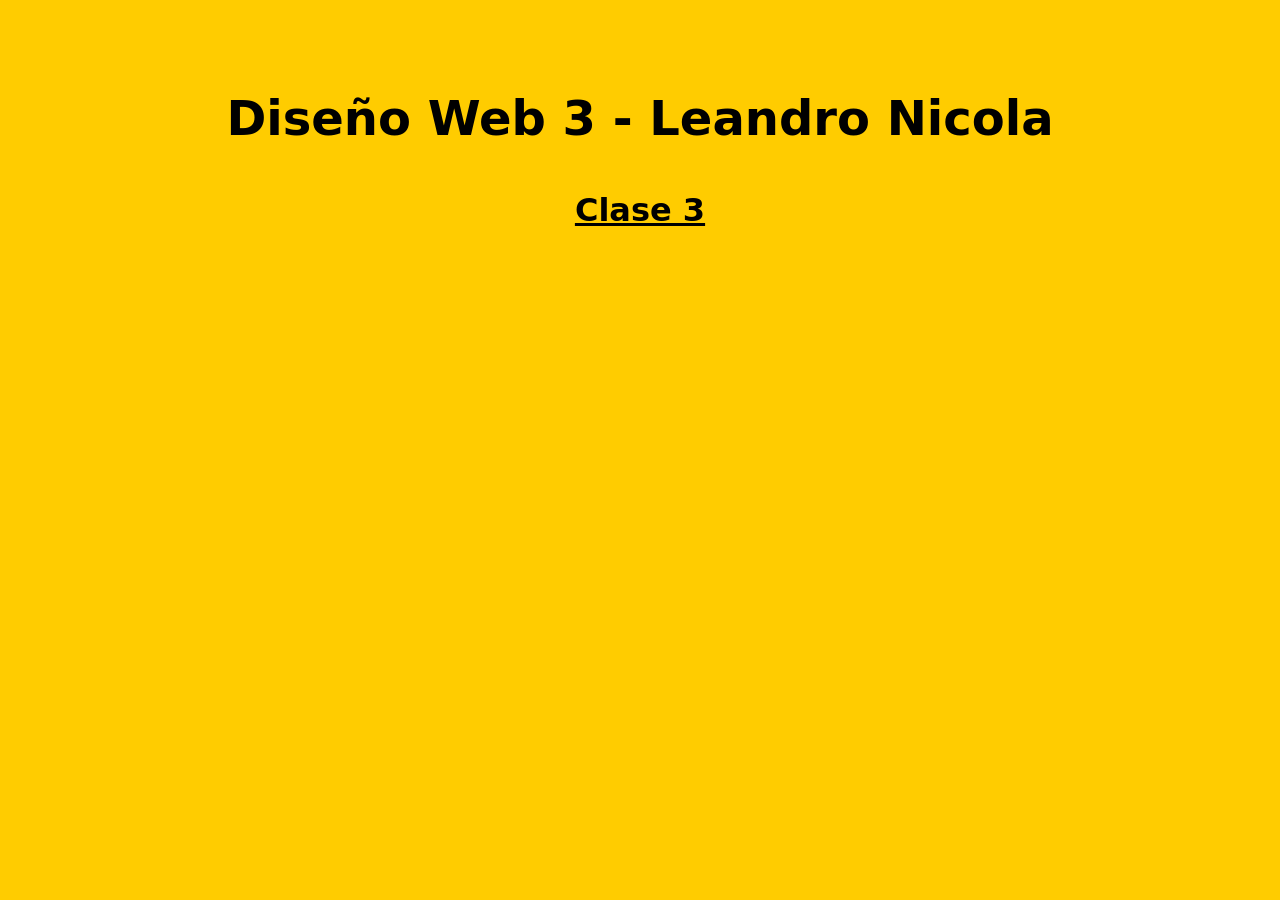
==== index.html @ 75a79e88 "Cree el proyecto" ====
<!DOCTYPE html>
<html lang="en">
<head>
    <meta charset="UTF-8">
    <meta name="viewport" content="width=device-width, initial-scale=1.0">
    <title>Incio Diseño Web 3</title>
    <link rel="stylesheet" href="style.css">
</head>
<body>
    <h1>Diseño Web 3 - Leandro Nicola</h1>
    <div id="btn-clases">
        <a href="clase3/index.html">Clase 3</a>
    </div>
</body>
</html>
---- style.css ----
*{
    margin: 0;
    box-sizing: border-box;
    padding: 0;
    font-family:system-ui, -apple-system, BlinkMacSystemFont, 'Segoe UI', Roboto, Oxygen, Ubuntu, Cantarell, 'Open Sans', 'Helvetica Neue', sans-serif;
}

body{
    background-color: rgb(255, 204, 0);
}

h1{
display: flex;
justify-content: center;
margin-top: 10vh;
font-size: 3em;
font-weight: 900;
}

#btn-clases{
display: flex;
justify-content: center;
margin-top: 5vh;
}

a{
    text-decoration:underline;
    color: black;
    font-size: 2em;
    font-weight: 600;
}

a:hover{
    text-decoration: none   ;
}
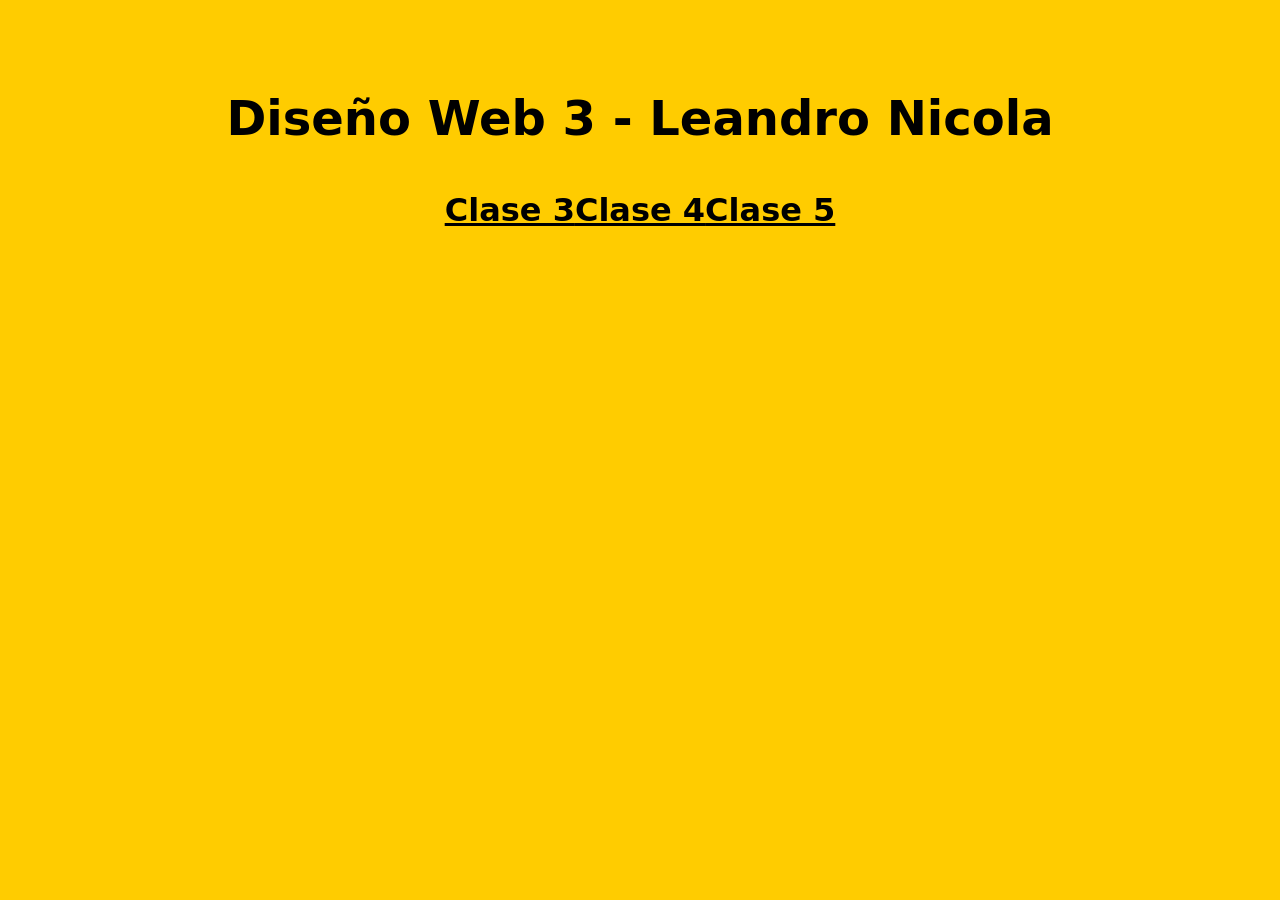
==== commit 9fcafdff: "Agrego archivos nuevos" ====
--- a/index.html
+++ b/index.html
@@ -10,6 +10,8 @@
     <h1>Diseño Web 3 - Leandro Nicola</h1>
     <div id="btn-clases">
         <a href="clase3/index.html">Clase 3</a>
+        <a href="">Clase 4</a>
+        <a href="clase5/index.html">Clase 5</a>
     </div>
 </body>
 </html>
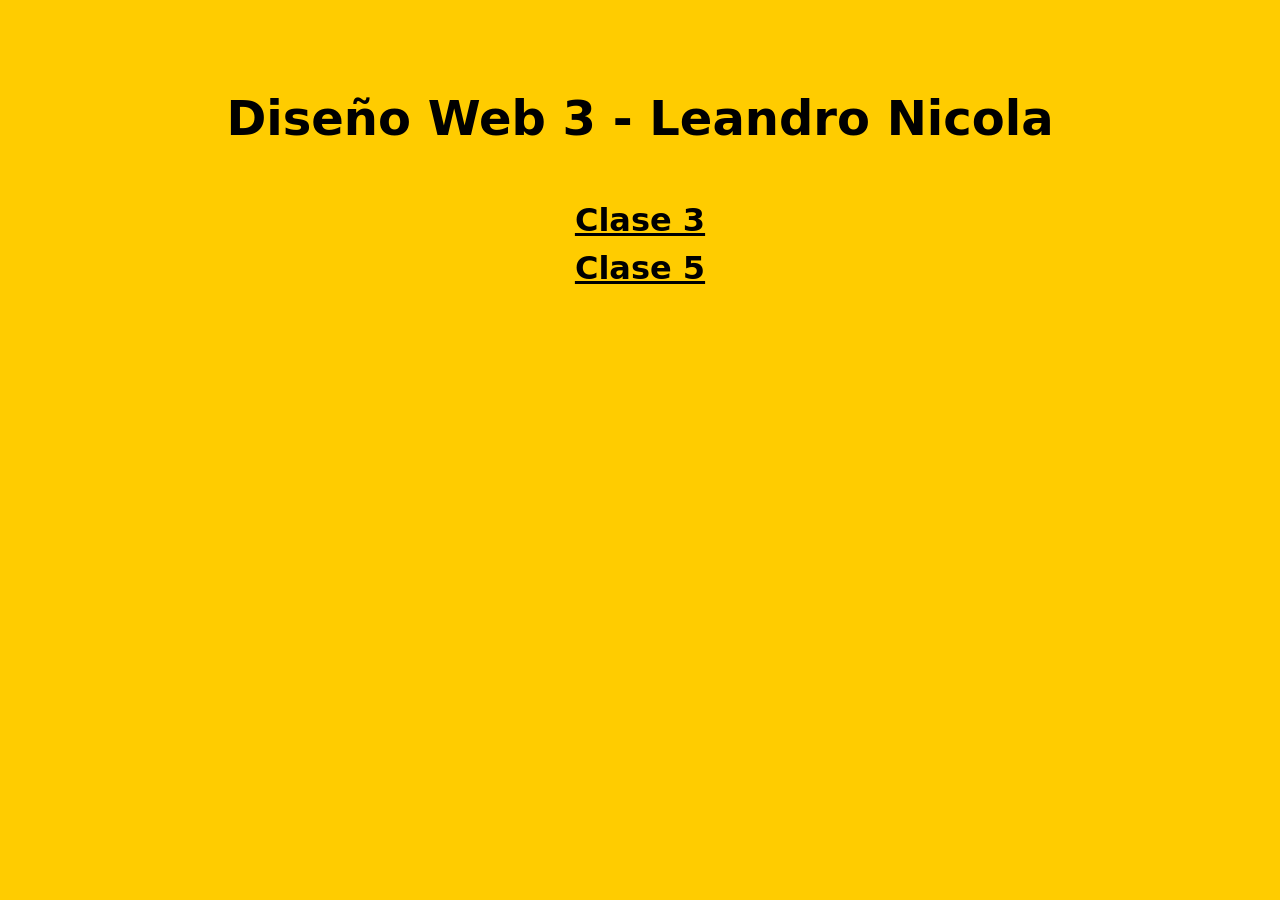
==== commit 2101a1c2: "Actualizo index y estilos" ====
--- a/index.html
+++ b/index.html
@@ -10,8 +10,7 @@
     <h1>Diseño Web 3 - Leandro Nicola</h1>
     <div id="btn-clases">
         <a href="clase3/index.html">Clase 3</a>
-        <a href="">Clase 4</a>
-        <a href="clase5/index.html">Clase 5</a>
+        <a href="clase5/plantilla/index.html">Clase 5</a>
     </div>
 </body>
 </html>
--- a/style.css
+++ b/style.css
@@ -32,4 +32,15 @@
 
 a:hover{
     text-decoration: none   ;
+}
+
+#btn-clases{
+    display: flex;
+    flex-direction: column;
+    align-items: center;
+}
+
+#btn-clases a{
+    margin-top: 10px;
+
 }
